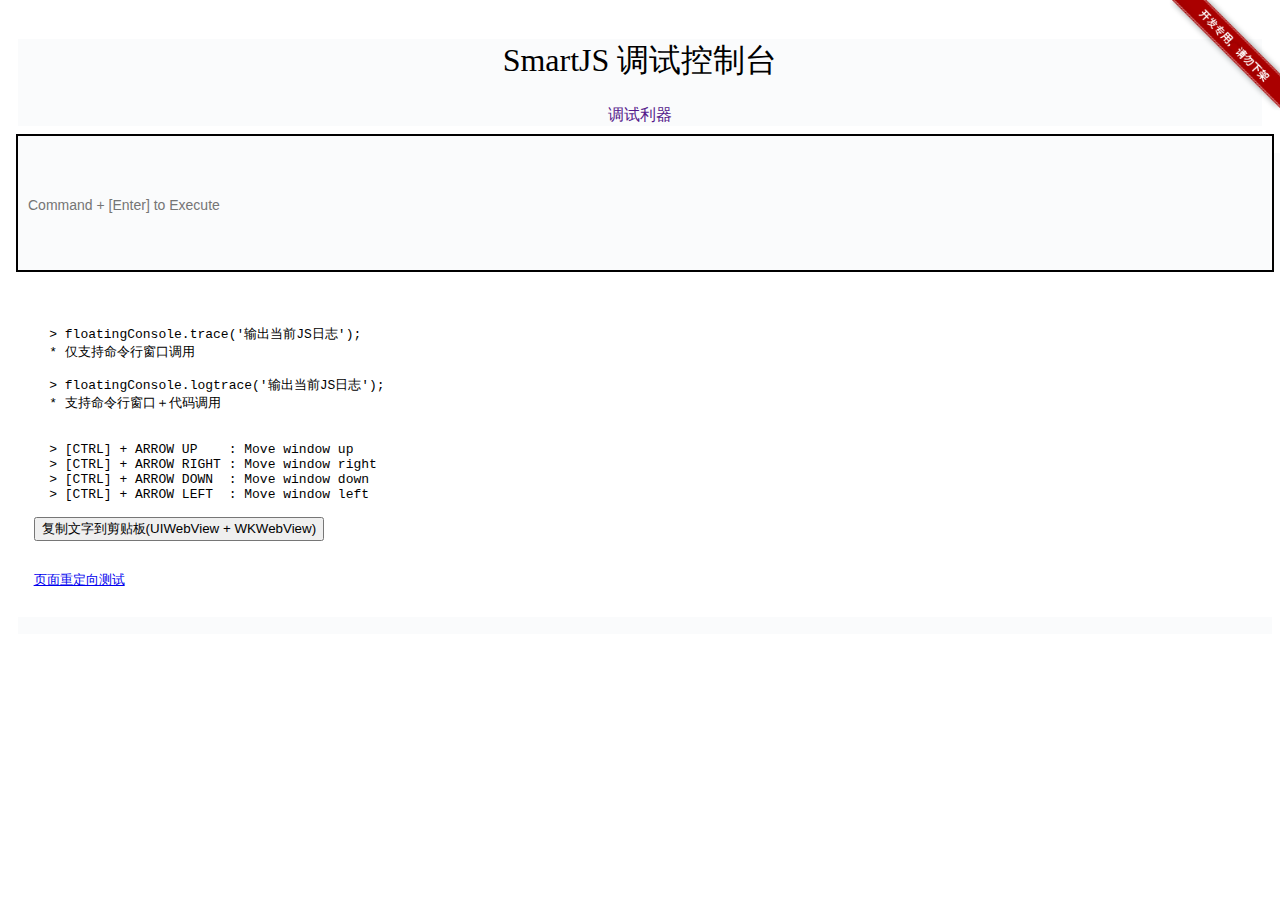
==== SmartJSWebViewDemo/SmartJSWebViewDemo/floatingconsole/index.html @ 50fa0d19 "SmartJSWebViewDemo" ====
<!DOCTYPE html>
<html lang="en-CA" ng-app="exampleApp">
<head>
  <meta charset="utf-8" />
  <title>SmartJS 调试控制台</title>
  <meta name="description" content="SmartJS 与 iOS Native 交互调试控制台" />
  <meta name="viewport" content="width=device-width,initial-scale=1" />
  <link href="floating-console.css" rel="stylesheet" type="text/css" media="all" />
</head>
<body style="padding-left:10px; padding-top: 10px;">
  <header style="margin-bottom:10px; margin-right:10px;background-color:#fafbfc;vertical-align:middle;">
    <span align="center">
      <h1 style="font-weight:100;text-align=center;">SmartJS 调试控制台</h1>
    </span>
    <div align="center">
      <a style="text-decoration:none;align=center;" href="">调试利器</a>
    </div>
  </header>
  <img style="position: fixed; top: 0; right: 0; border: 0;" src="mark.png" width="120" height="120" alt="开发专用 请勿下架" data-canonical-src="">
  <div class="floating-console">
    <ul class="floating-console_previous-commands">
      <li class="floating-console_last-command"></li>
    </ul>
    <input
      class="floating-console_command"
      placeholder="Command + [Enter] to Execute"
      type="text"/>
  </div>

  <pre style="margin-top: 40px;">
  <code>
    &gt; floatingConsole.trace('输出当前JS日志');
    * 仅支持命令行窗口调用        
    
    &gt; floatingConsole.logtrace('输出当前JS日志');
    * 支持命令行窗口＋代码调用


    &gt; [CTRL] + ARROW UP    : Move window up
    &gt; [CTRL] + ARROW RIGHT : Move window right
    &gt; [CTRL] + ARROW DOWN  : Move window down
    &gt; [CTRL] + ARROW LEFT  : Move window left
  </code>
  <button onclick="api.copyToClipboard();" title="复制文字到剪贴板">复制文字到剪贴板(UIWebView + WKWebView)</button>
  <!--<button onclick="api.setWebViewTitle();" title="">设置网页标题(UIWebView + WKWebView)</button>
  <button onclick="api.login();" title="">调用登录窗口(UIWebView + WKWebView)</button>
  <button onclick="api.logout();" title="">调用登出(UIWebView + WKWebView)</button>
  <button onclick="api.finish();" title="">调用关闭当前网页窗口(UIWebView + WKWebView)</button>
  <button onclick="api.openInSystemBrowser();" title="">在系统浏览器中打开网页(UIWebView + WKWebView)</button>
  <button onclick="api.openUrlInNewWindow();" title="">在新窗口中打开网页(UIWebView + WKWebView)</button>
  <button onclick="api.openQRWindow();" title="">打开二维码扫描界面(UIWebView + WKWebView)</button>
  <button onclick="api.openCoolMallDetailWindow();" title="">打开酷玩商品详情界面(UIWebView + WKWebView)</button>
  <button onclick="api.share();" title="">调用分享(UIWebView + WKWebView)</button>
  <button onclick="api.setShare();" title="">设置分享信息(UIWebView + WKWebView)</button>
  <button onclick="api.browseArtworkfromIndex();" title="">使用Native浏览指定图片(UIWebView + WKWebView)</button>
  <button onclick="floatingConsole.logtrace((undefined==window.webkit) ? '获取到的登录身份信息：' + api.getLoginInfo() : '获取到的登录身份信息(异步)：'+ typeof(api.getLoginInfo().done(floatingConsole.logtrace).fail(floatingConsole.logtrace)));" title="测试返回值">获取登录身份信息(UIWebView + WKWebView)</button>
  <button onclick="floatingConsole.logtrace((undefined==window.webkit) ? '获取到的用户信息：' + api.getUserInfo() : '获取到的用户信息(异步)：'+ typeof(api.getUserInfo().done(floatingConsole.logtrace).fail(floatingConsole.logtrace)));" title="测试返回值">获取用户信息(UIWebView + WKWebView)</button>
  <button onclick="floatingConsole.logtrace((undefined==window.webkit) ? '获取到的设备信息：' + api.getDeviceInfo() : '获取到的设备信息(异步)：'+ typeof(api.getDeviceInfo().done(floatingConsole.logtrace).fail(floatingConsole.logtrace)));" title="测试返回值">获取设备信息(UIWebView + WKWebView)</button>
  <button onclick="floatingConsole.logtrace((undefined==window.webkit) ? '获取到的用户行为信息：' + api.getBehaviourInfo() : '获取到的用户行为信息(异步)：'+ typeof(api.getBehaviourInfo().done(floatingConsole.logtrace).fail(floatingConsole.logtrace)));" title="测试返回值">获取用户行为信息(UIWebView + WKWebView)</button>
  <button onclick="floatingConsole.logtrace((undefined==window.webkit) ? '获取到的协约机授权信息：' + api.getContractAuth() : '获取到的协约机授权信息(异步)：'+ typeof(api.getContractAuth().done(floatingConsole.logtrace).fail(floatingConsole.logtrace)));" title="测试返回值">获取协约机授权信息(UIWebView + WKWebView)</button>
  <button onclick="floatingConsole.logtrace((undefined==window.webkit) ? '获取到的连接网络类型信息：' + api.getNetStatus() : '获取到的连接网络类型信息(异步)：'+ typeof(api.getNetStatus().done(floatingConsole.logtrace).fail(floatingConsole.logtrace)));" title="测试返回值">获取连接网络类型信息(UIWebView + WKWebView)</button>
  <button onclick="floatingConsole.logtrace((undefined==window.webkit) ? '获取到的网络环境信息：' + api.getNetEnv() : '获取到的网络环境信息(异步)：'+ typeof(api.getNetEnv().done(floatingConsole.logtrace).fail(floatingConsole.logtrace)));" title="测试返回值">获取网络环境信息(UIWebView + WKWebView)</button>
  <button onclick="api.chooseContact(function (data){floatingConsole.logtrace('获取到的联系人信息：' + data);return data;});" title="测试返回值">选取联系人(UIWebView + WKWebView)</button>
  <button onclick="api.snailpayAction();" title="">调用支付(UIWebView + WKWebView)</button>
  <button onclick="api.openFaceDetect();" title="">调用人脸识别(UIWebView + WKWebView)</button>
  

  尝试长按以下二维码：
  <img src="http://www.lessney.com/wp-content/uploads/2015/07/weichat.png" width="90%" />
  -->
  
  <a href="index2.html">页面重定向测试</a>
  </pre>
  <div class="global_info">
  </div>
  <script src="floatingConsole.js"></script>
  <script src="api-debug.js"></script>
  <script>
    floatingConsole.initialize();
  </script>
</body>
<script>
    function showglobalinfo()
    {
        var global_info = document.querySelector(".global_info");
        var global_text =  '<p><span style="color: blue;">user_agent</span>：' + window.navigator.userAgent.replace(/(FreeStoreMuch|FreeStoreAndroid|FreeStoreIOS|FreeStoreGame)/i,'<span style="color:red;">$1</span>') + '</p>';
        global_text +=  '<p><span style="color: blue;">cookie</span>：' + document.cookie + '</p>';
        global_text += '<br>';
        global_text += '<p><span style="color: blue;">SmartJSDemoInterface</span>：' + String(window.SmartJSDemoInterface) + '</p>';
        if(window.SmartJSDemoInterface)
        {
          var jsObj = window.SmartJSDemoInterface;
          for (var sProp in jsObj) 
          {
            global_text += '<p>&nbsp;&nbsp;&nbsp;&nbsp;SmartJSDemoInterface.' + String(sProp) + '</p>';
          }
        }
        global_text += '<p><span style="color: blue;">floatingConsole</span>：' + String(window.floatingConsole) + '</p>';
        global_text += '<p><span style="color: blue;">api</span>：' + String(window.api) + '</p>';
        if(window.api)
        {
          var jsObj = window.api;
          for (var sProp in jsObj) 
          {
            global_text += '<p>&nbsp;&nbsp;&nbsp;&nbsp;api.' + String(sProp) + '</p>';
          }
        }

        global_text +=  '<h2>本地存储</h2>';

        if(window.localStorage)
        {
            global_text += '<p style="color:green;">已经开启 本地存储</p>';
        }
        else
        {
            global_text += '<p style="color:red;">没开启本地存储</p>';
        }

        if(window.localStorage){
            var key = window.localStorage.getItem('key') || 0;
            window.localStorage.setItem('key_' + key,new Date().toString());
            global_text += '<p>长度:' + localStorage.length + ':' + 'key_' + key + '</p>';
            for(var i=0;i<=key;i+=1){
                global_text += '<p>[key_' + i + ']' + localStorage.getItem('key_' + i) + "</p>";
            }
            key = Math.min(Number(key) + 1,2);
            window.localStorage.setItem('key',key);
        }

        global_info.innerHTML = global_text;

    }
    window.onload = setTimeout(showglobalinfo,1000);
</script>
</html>
---- SmartJSWebViewDemo/SmartJSWebViewDemo/floatingconsole/floating-console.css ----
.floating-console{
  outline:2px solid #000;
  opacity: 1.0;
  margin-bottom: :10px;
  float: bottom;
}
.floating-console:hover{
  opacity:1;
}

.floating-console_last-command{
  max-height: 200px;
  overflow-y:scroll;
  overflow-x:hidden;
}

.floating-console_command{
  font-size:14px;
  padding: 2px 5px 15px 10px;
  width:100%;
  height:100px;
  border:none;
  background-color:#fafbfc;
  color:black;
  font-style:monospace;
}
.floating-console_command:focus{
  outline:0;
}
.floating-console_previous-commands{
  margin:0;
  list-style-type: none;
  font-size:14px;
  padding: 2px 5px 15px 10px;
  background-color:#fafbfc;
  color:black;
  font-style:monospace;
}

.global_info
{
  margin:0;
  margin-top:12px;
  font-size:13px;
  padding: 2px 5px 15px 10px;
  background-color:#fafbfc;
  color:#272822;
  font-style:monospace;
}
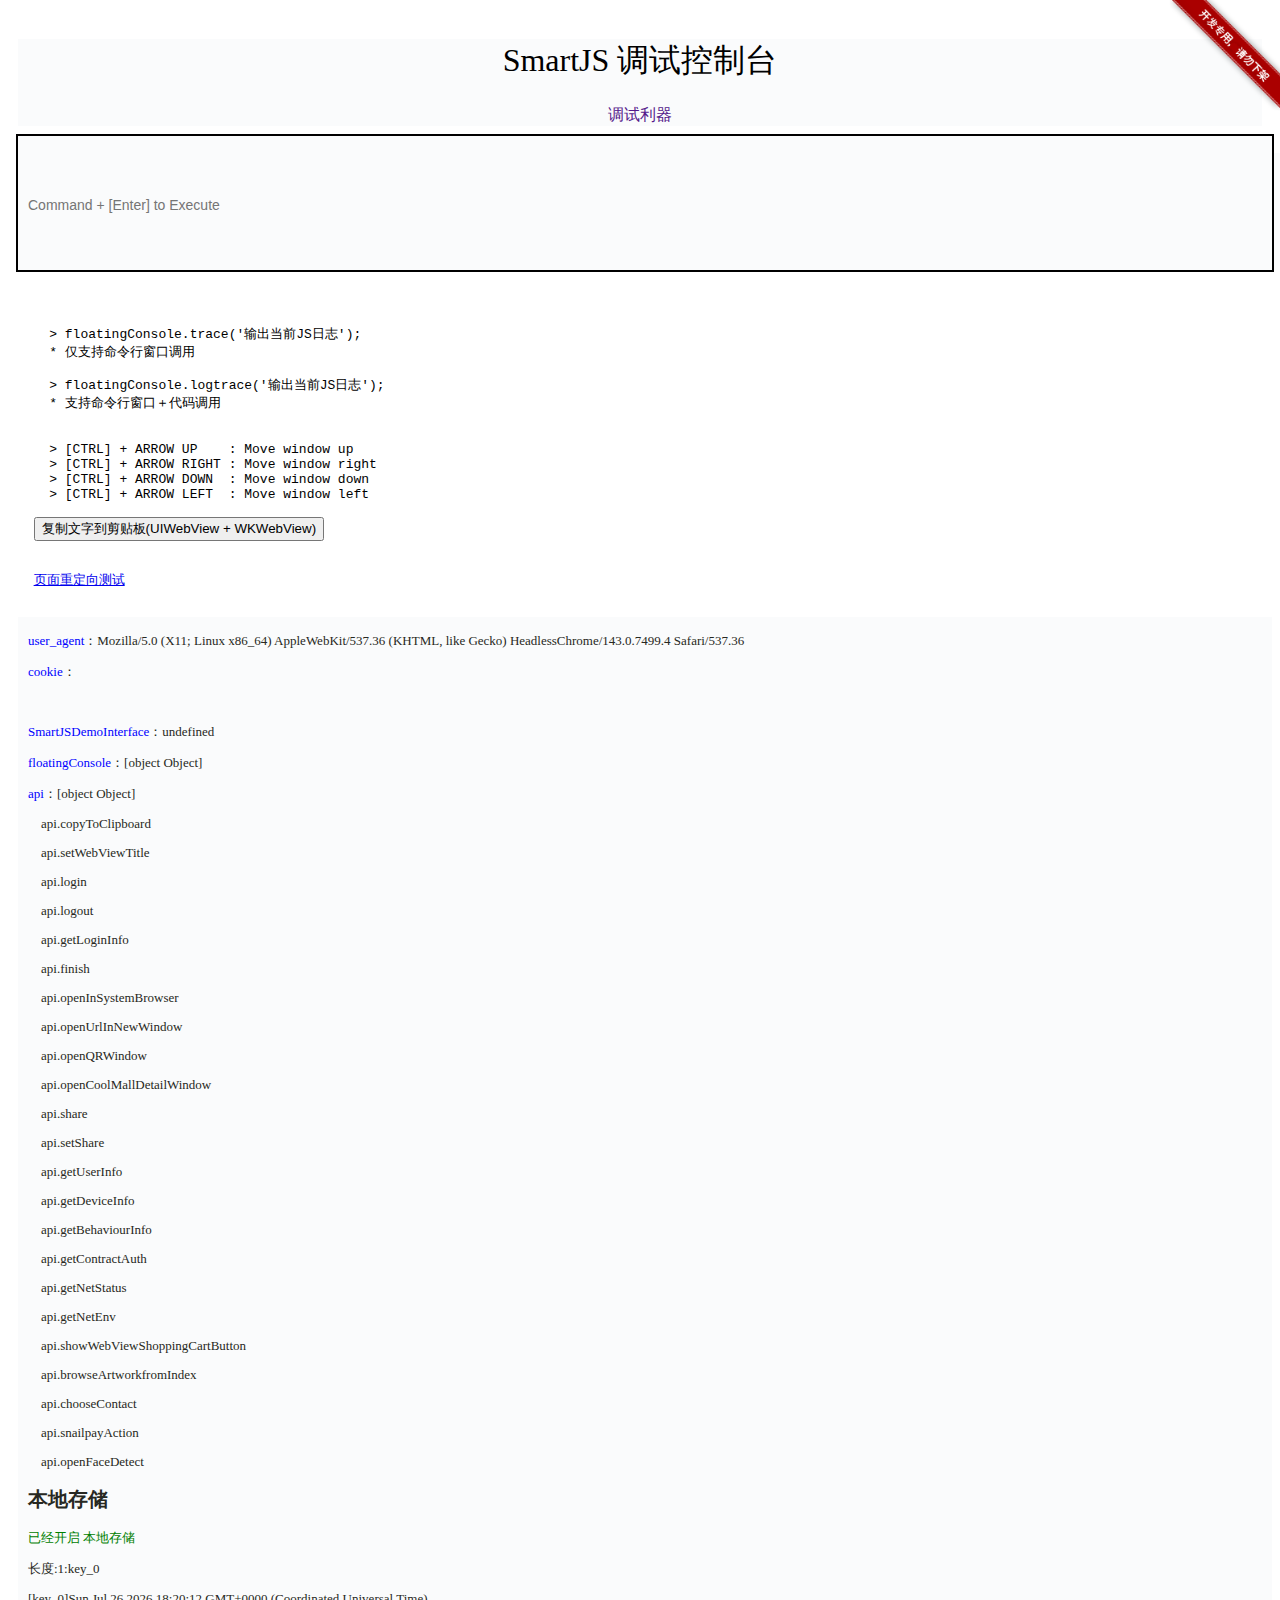
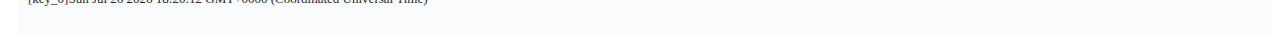
==== commit a7a1070b: "make js inject earlier" ====
--- a/SmartJSWebViewDemo/SmartJSWebViewDemo/floatingconsole/index.html
+++ b/SmartJSWebViewDemo/SmartJSWebViewDemo/floatingconsole/index.html
@@ -131,6 +131,6 @@
         global_info.innerHTML = global_text;
 
     }
-    window.onload = setTimeout(showglobalinfo,1000);
+    window.onload = showglobalinfo();
 </script>
 </html>
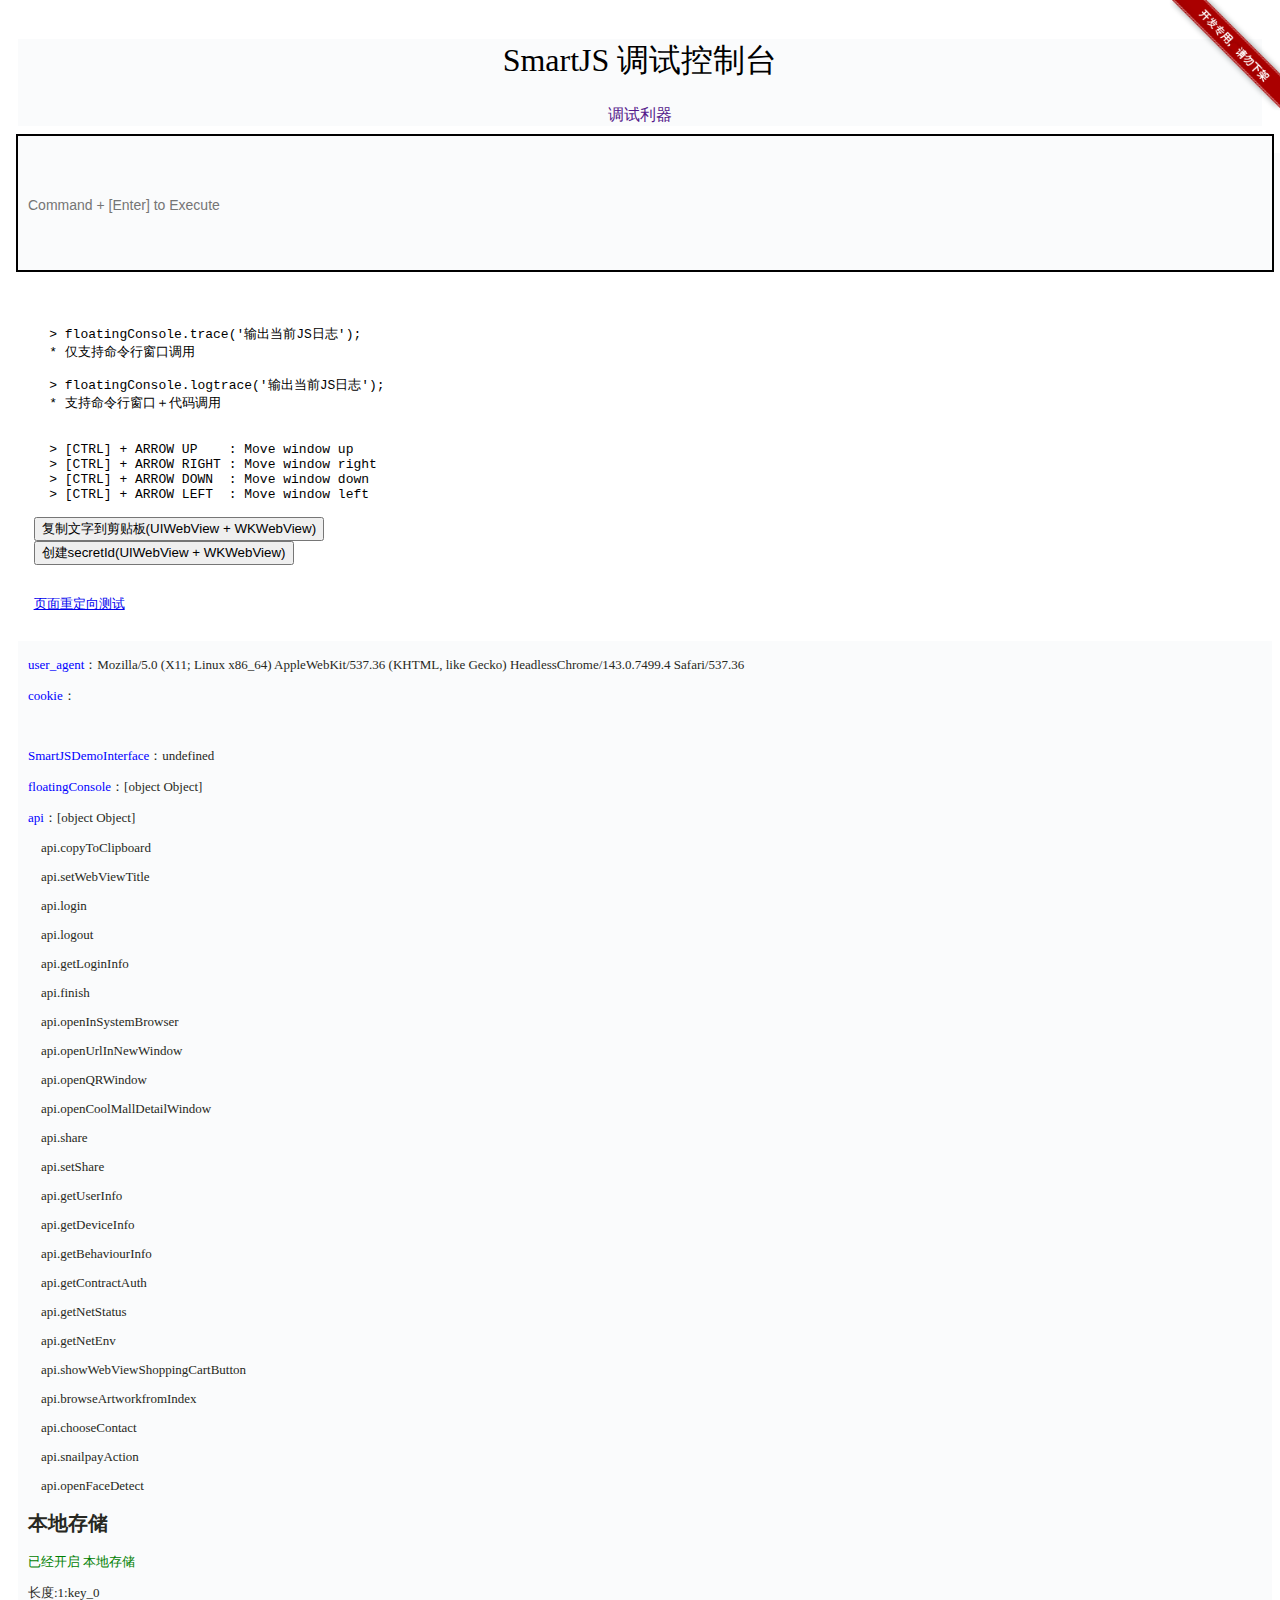
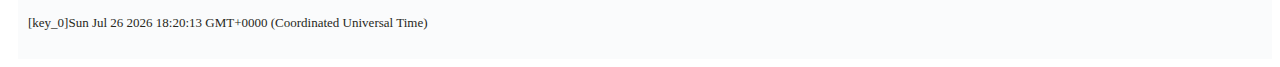
==== commit 4b9447d7: "bug fixed" ====
--- a/SmartJSWebViewDemo/SmartJSWebViewDemo/floatingconsole/index.html
+++ b/SmartJSWebViewDemo/SmartJSWebViewDemo/floatingconsole/index.html
@@ -42,6 +42,7 @@
     &gt; [CTRL] + ARROW LEFT  : Move window left
   </code>
   <button onclick="api.copyToClipboard();" title="复制文字到剪贴板">复制文字到剪贴板(UIWebView + WKWebView)</button>
+  <button onclick="createSecretId();" title="创建secretId">创建secretId(UIWebView + WKWebView)</button>
   <!--<button onclick="api.setWebViewTitle();" title="">设置网页标题(UIWebView + WKWebView)</button>
   <button onclick="api.login();" title="">调用登录窗口(UIWebView + WKWebView)</button>
   <button onclick="api.logout();" title="">调用登出(UIWebView + WKWebView)</button>
@@ -77,6 +78,30 @@
   <script src="api-debug.js"></script>
   <script>
     floatingConsole.initialize();
+    
+    function Toast(msg,duration){
+      duration=isNaN(duration)?3000:duration;
+      var m = document.createElement('div');
+      m.innerHTML = msg;
+      m.style.cssText="max-width:60%;min-width: 150px;padding:0 14px;height: 40px;color: rgb(255, 255, 255);line-height: 40px;text-align: center;border-radius: 4px;position: fixed;top: 50%;left: 50%;transform: translate(-50%, -50%);z-index: 999999;background: rgba(0, 0, 0,.7);font-size: 16px;";
+      document.body.appendChild(m);
+      setTimeout(function() {
+        var d = 0.5;
+        m.style.webkitTransition = '-webkit-transform ' + d + 's ease-in, opacity ' + d + 's ease-in';
+        m.style.opacity = '0';
+        setTimeout(function() { document.body.removeChild(m) }, d * 1000);
+      }, duration);
+    }
+  
+  function createSecretId() {
+      window.SmartJSDemoInterface.createSecretId()
+      .done(function(item){
+          Toast(item, 2000);
+      })
+      .fail(function(){
+          Toast("调用失败", 2000);
+      });
+  }
   </script>
 </body>
 <script>
